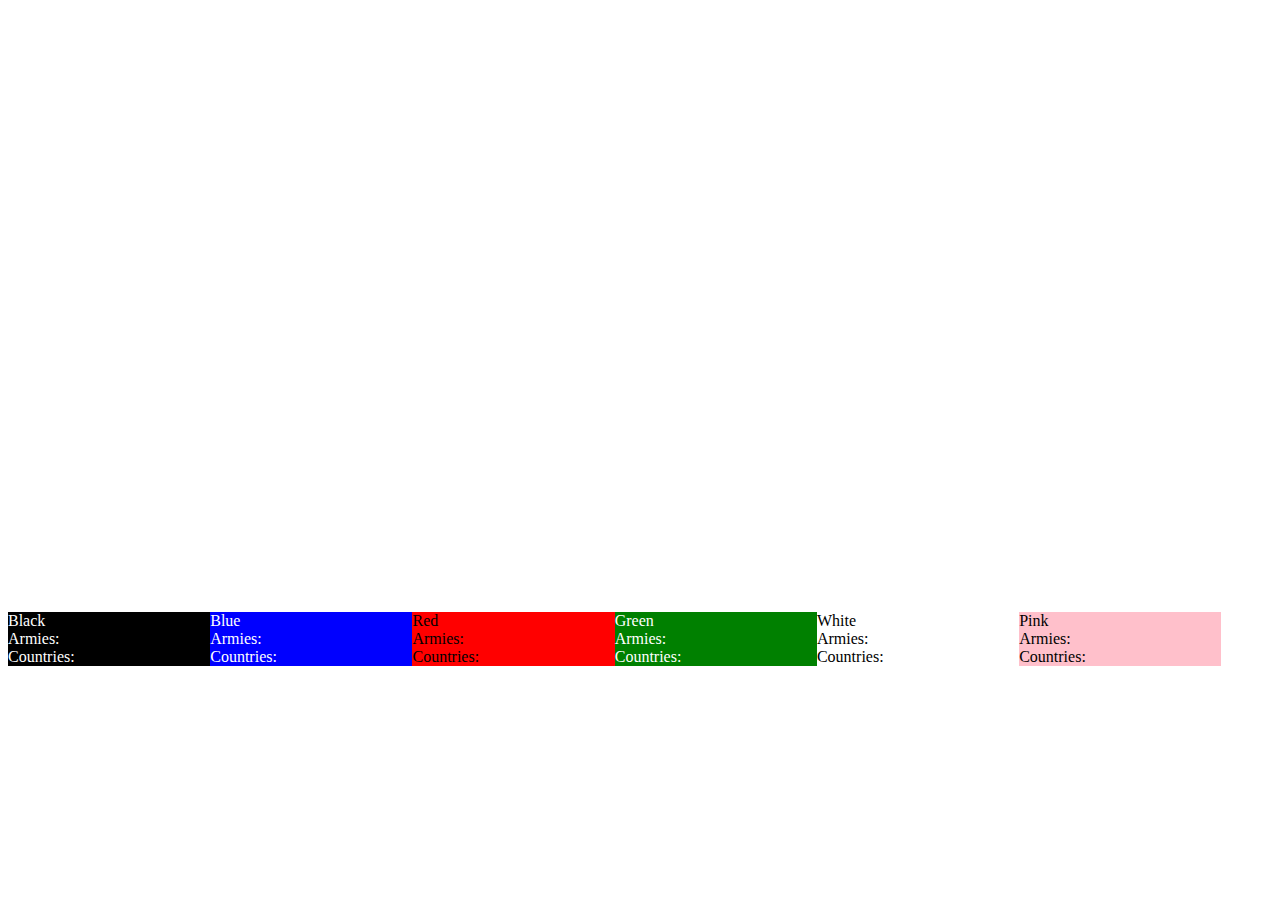
==== resource/html/index.html @ 8155b7d4 "more UI work and fix China/Ural bug" ====
<!DOCTYPE html>
<html lang="en">
<head>
    <meta charset="UTF-8">
    <title>Risk</title>
    <script src="js/map.js"></script>
    <script src="js/status.js"></script>
    <script src="js/connection.js"></script>
</head>
<body onload="draw_map()">
  <canvas id="canvas_map" width="1000" height="600" onclick="map_clicked">
  </canvas>

  <div id="order-console-div">
      <div id="active-player-field"></div>
      <div id="order-buttons-div"></div>
      <div id="order-console-end-div"></div>
  </div>

  <div id="player-status-div">
      <span style="color:#FFFFFF;background-color:#000000;width:16%;float:left;">
          Black<br/>
          Armies: <span id="black-armies"></span><br/>
          Countries: <span id="black-countries"></span><br/>
      </span>
      <span style="color:#FFFFFF;background-color:#0000FF;width:16%;float:left;">
          Blue<br/>
          Armies: <span id="blue-armies"></span><br/>
          Countries: <span id="blue-countries"></span><br/>
      </span>
      <span style="color:black;background-color:red;width:16%;float:left;">
          Red<br/>
          Armies: <span id="red-armies"></span><br/>
          Countries: <span id="red-countries"></span><br/>
      </span>
      <span style="color:white;background-color:green;width:16%;float:left;">
          Green<br/>
          Armies: <span id="green-armies"></span><br/>
          Countries: <span id="green-countries"></span><br/>
      </span>
      <span style="color:black;background-color:white;width:16%;float:left;">
          White<br/>
          Armies: <span id="white-armies"></span><br/>
          Countries: <span id="white-countries"></span><br/>
      </span>
      <span style="color:black;background-color:pink;width:16%;float:left;">
          Pink<br/>
          Armies: <span id="pink-armies"></span><br/>
          Countries: <span id="pink-countries"></span><br/>
      </span>
  </div>
</body>
</html>
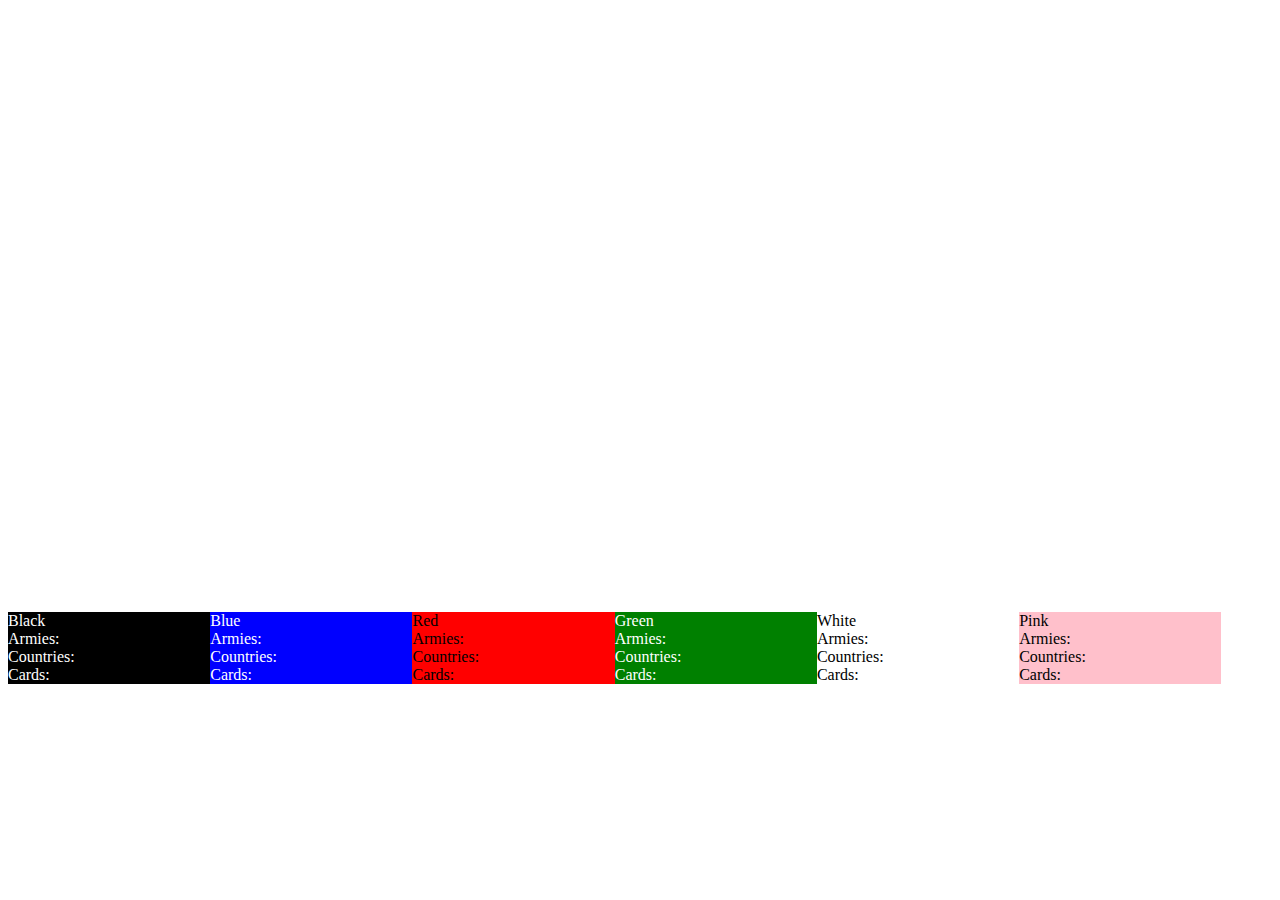
==== commit b73f3c12: "Better handling of cards and player updates" ====
--- a/resource/html/index.html
+++ b/resource/html/index.html
@@ -11,9 +11,8 @@
   <canvas id="canvas_map" width="1000" height="600" onclick="map_clicked">
   </canvas>
 
+  <div id="active-player-field"></div>
   <div id="order-console-div">
-      <div id="active-player-field"></div>
-      <div id="order-buttons-div"></div>
       <div id="order-console-end-div"></div>
   </div>
 
@@ -22,31 +21,37 @@
           Black<br/>
           Armies: <span id="black-armies"></span><br/>
           Countries: <span id="black-countries"></span><br/>
+          Cards: <span id="black-cardCount"></span><br/>
       </span>
       <span style="color:#FFFFFF;background-color:#0000FF;width:16%;float:left;">
           Blue<br/>
           Armies: <span id="blue-armies"></span><br/>
           Countries: <span id="blue-countries"></span><br/>
+          Cards: <span id="blue-cardCount"></span><br/>
       </span>
       <span style="color:black;background-color:red;width:16%;float:left;">
           Red<br/>
           Armies: <span id="red-armies"></span><br/>
           Countries: <span id="red-countries"></span><br/>
+          Cards: <span id="red-cardCount"></span><br/>
       </span>
       <span style="color:white;background-color:green;width:16%;float:left;">
           Green<br/>
           Armies: <span id="green-armies"></span><br/>
           Countries: <span id="green-countries"></span><br/>
+          Cards: <span id="green-cardCount"></span><br/>
       </span>
       <span style="color:black;background-color:white;width:16%;float:left;">
           White<br/>
           Armies: <span id="white-armies"></span><br/>
           Countries: <span id="white-countries"></span><br/>
+          Cards: <span id="white-cardCount"></span><br/>
       </span>
       <span style="color:black;background-color:pink;width:16%;float:left;">
           Pink<br/>
           Armies: <span id="pink-armies"></span><br/>
           Countries: <span id="pink-countries"></span><br/>
+          Cards: <span id="pink-cardCount"></span><br/>
       </span>
   </div>
 </body>
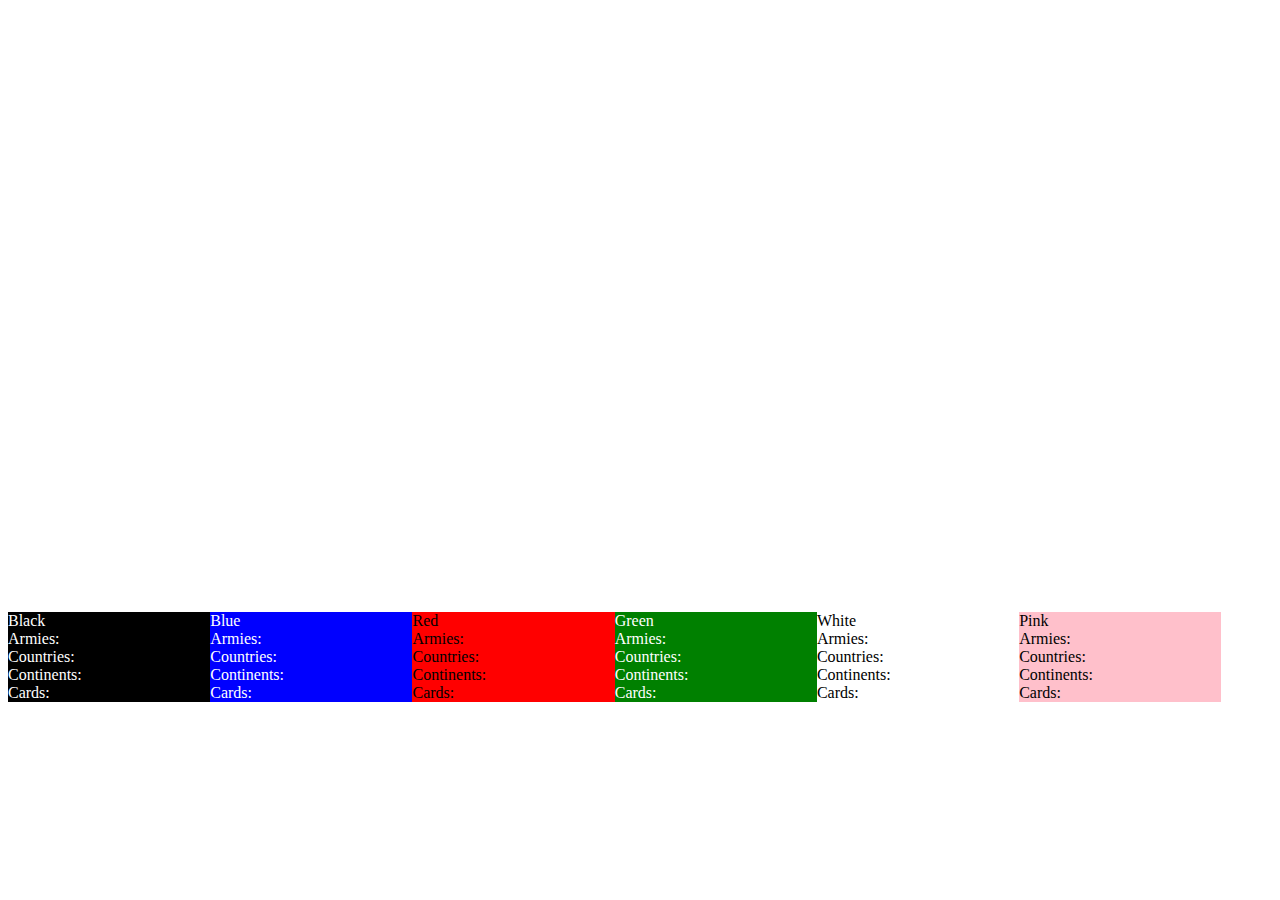
==== commit 0685e253: "display continent counts" ====
--- a/resource/html/index.html
+++ b/resource/html/index.html
@@ -12,45 +12,49 @@
   </canvas>
 
   <div id="active-player-field"></div>
-  <div id="order-console-div">
-      <div id="order-console-end-div"></div>
-  </div>
+  <div id="order-console-div"></div>
 
   <div id="player-status-div">
       <span style="color:#FFFFFF;background-color:#000000;width:16%;float:left;">
           Black<br/>
           Armies: <span id="black-armies"></span><br/>
           Countries: <span id="black-countries"></span><br/>
+          Continents: <span id="black-continents"></span><br/>
           Cards: <span id="black-cardCount"></span><br/>
       </span>
       <span style="color:#FFFFFF;background-color:#0000FF;width:16%;float:left;">
           Blue<br/>
           Armies: <span id="blue-armies"></span><br/>
           Countries: <span id="blue-countries"></span><br/>
+          Continents: <span id="blue-continents"></span><br/>
           Cards: <span id="blue-cardCount"></span><br/>
       </span>
       <span style="color:black;background-color:red;width:16%;float:left;">
           Red<br/>
           Armies: <span id="red-armies"></span><br/>
           Countries: <span id="red-countries"></span><br/>
+          Continents: <span id="red-continents"></span><br/>
           Cards: <span id="red-cardCount"></span><br/>
       </span>
       <span style="color:white;background-color:green;width:16%;float:left;">
           Green<br/>
           Armies: <span id="green-armies"></span><br/>
           Countries: <span id="green-countries"></span><br/>
+          Continents: <span id="green-continents"></span><br/>
           Cards: <span id="green-cardCount"></span><br/>
       </span>
       <span style="color:black;background-color:white;width:16%;float:left;">
           White<br/>
           Armies: <span id="white-armies"></span><br/>
           Countries: <span id="white-countries"></span><br/>
+          Continents: <span id="white-continents"></span><br/>
           Cards: <span id="white-cardCount"></span><br/>
       </span>
       <span style="color:black;background-color:pink;width:16%;float:left;">
           Pink<br/>
           Armies: <span id="pink-armies"></span><br/>
           Countries: <span id="pink-countries"></span><br/>
+          Continents: <span id="pink-continents"></span><br/>
           Cards: <span id="pink-cardCount"></span><br/>
       </span>
   </div>
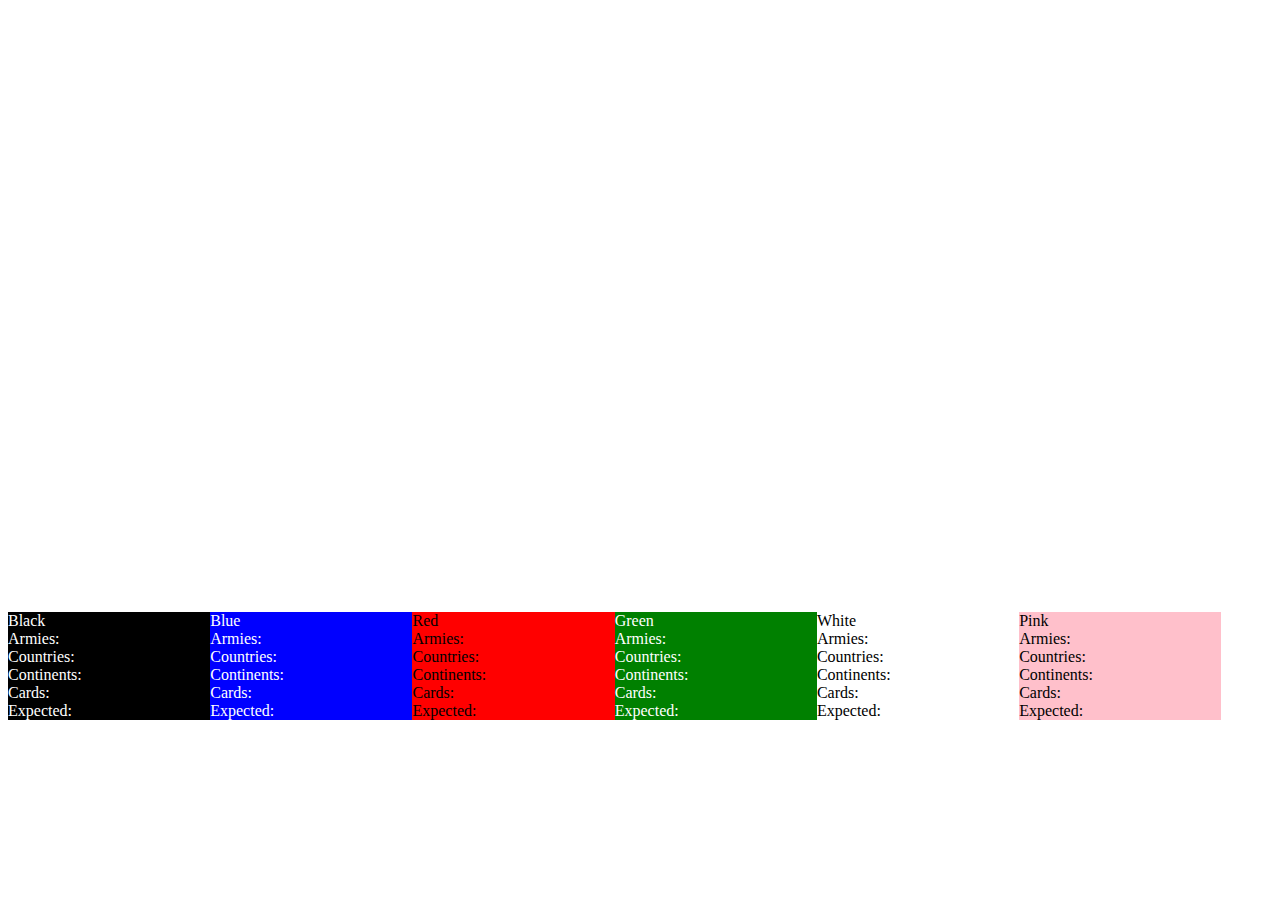
==== commit f483436f: "Improve card handling and client connection" ====
--- a/resource/html/index.html
+++ b/resource/html/index.html
@@ -21,6 +21,7 @@
           Countries: <span id="black-countries"></span><br/>
           Continents: <span id="black-continents"></span><br/>
           Cards: <span id="black-cardCount"></span><br/>
+          Expected: <span id="black-expected"></span><br/>
       </span>
       <span style="color:#FFFFFF;background-color:#0000FF;width:16%;float:left;">
           Blue<br/>
@@ -28,6 +29,7 @@
           Countries: <span id="blue-countries"></span><br/>
           Continents: <span id="blue-continents"></span><br/>
           Cards: <span id="blue-cardCount"></span><br/>
+          Expected: <span id="blue-expected"></span><br/>
       </span>
       <span style="color:black;background-color:red;width:16%;float:left;">
           Red<br/>
@@ -35,6 +37,7 @@
           Countries: <span id="red-countries"></span><br/>
           Continents: <span id="red-continents"></span><br/>
           Cards: <span id="red-cardCount"></span><br/>
+          Expected: <span id="red-expected"></span><br/>
       </span>
       <span style="color:white;background-color:green;width:16%;float:left;">
           Green<br/>
@@ -42,6 +45,7 @@
           Countries: <span id="green-countries"></span><br/>
           Continents: <span id="green-continents"></span><br/>
           Cards: <span id="green-cardCount"></span><br/>
+          Expected: <span id="green-expected"></span><br/>
       </span>
       <span style="color:black;background-color:white;width:16%;float:left;">
           White<br/>
@@ -49,6 +53,7 @@
           Countries: <span id="white-countries"></span><br/>
           Continents: <span id="white-continents"></span><br/>
           Cards: <span id="white-cardCount"></span><br/>
+          Expected: <span id="white-expected"></span><br/>
       </span>
       <span style="color:black;background-color:pink;width:16%;float:left;">
           Pink<br/>
@@ -56,6 +61,7 @@
           Countries: <span id="pink-countries"></span><br/>
           Continents: <span id="pink-continents"></span><br/>
           Cards: <span id="pink-cardCount"></span><br/>
+          Expected: <span id="pink-expected"></span><br/>
       </span>
   </div>
 </body>
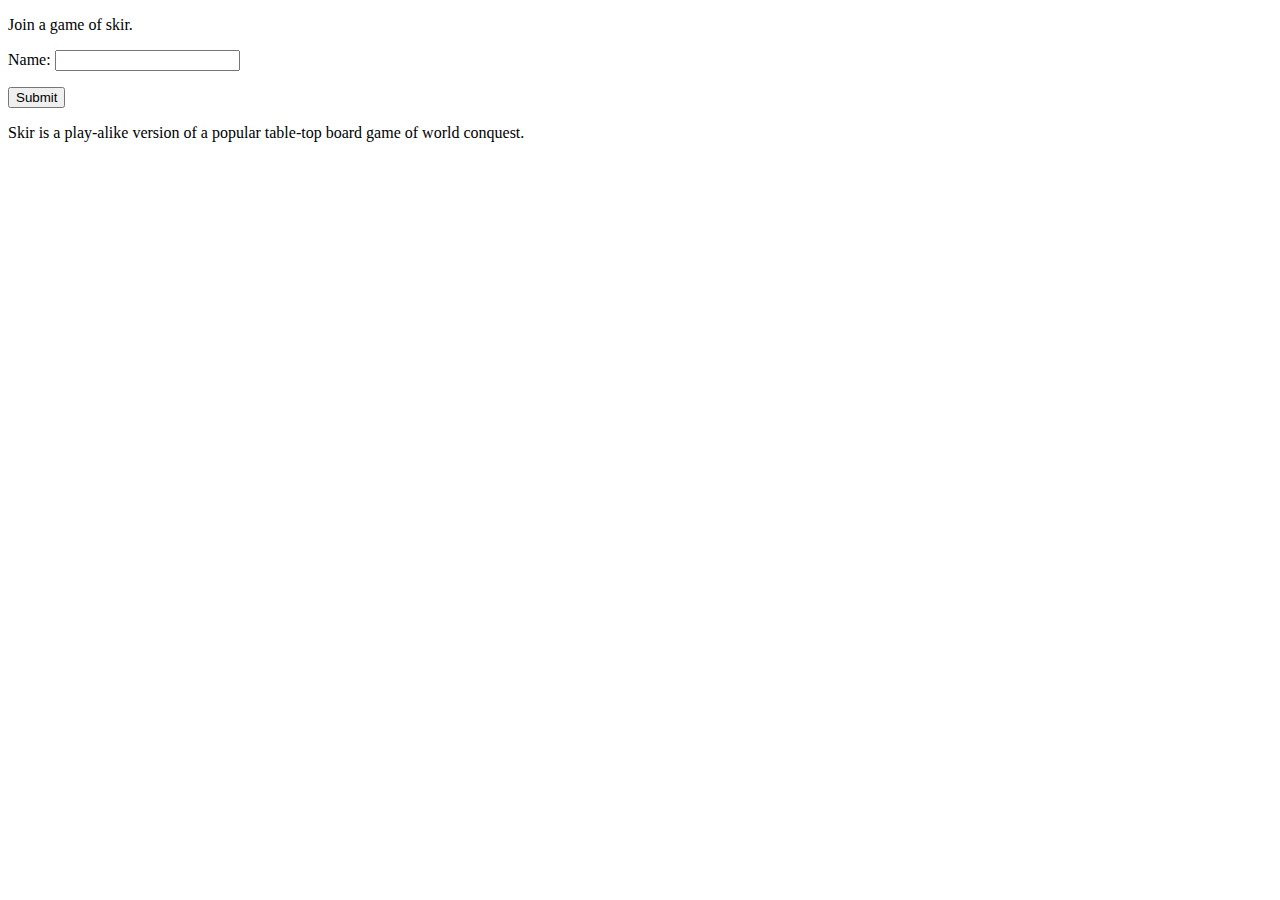
==== commit 3adc8c15: "Big changes. Add templating. Change web flow." ====
--- a/resource/html/index.html
+++ b/resource/html/index.html
@@ -2,67 +2,14 @@
 <html lang="en">
 <head>
     <meta charset="UTF-8">
-    <title>Risk</title>
-    <script src="js/map.js"></script>
-    <script src="js/status.js"></script>
-    <script src="js/connection.js"></script>
+    <title>Skir</title>
 </head>
-<body onload="draw_map()">
-  <canvas id="canvas_map" width="1000" height="600" onclick="map_clicked">
-  </canvas>
-
-  <div id="active-player-field"></div>
-  <div id="order-console-div"></div>
-
-  <div id="player-status-div">
-      <span style="color:#FFFFFF;background-color:#000000;width:16%;float:left;">
-          Black<br/>
-          Armies: <span id="black-armies"></span><br/>
-          Countries: <span id="black-countries"></span><br/>
-          Continents: <span id="black-continents"></span><br/>
-          Cards: <span id="black-cardCount"></span><br/>
-          Expected: <span id="black-expected"></span><br/>
-      </span>
-      <span style="color:#FFFFFF;background-color:#0000FF;width:16%;float:left;">
-          Blue<br/>
-          Armies: <span id="blue-armies"></span><br/>
-          Countries: <span id="blue-countries"></span><br/>
-          Continents: <span id="blue-continents"></span><br/>
-          Cards: <span id="blue-cardCount"></span><br/>
-          Expected: <span id="blue-expected"></span><br/>
-      </span>
-      <span style="color:black;background-color:red;width:16%;float:left;">
-          Red<br/>
-          Armies: <span id="red-armies"></span><br/>
-          Countries: <span id="red-countries"></span><br/>
-          Continents: <span id="red-continents"></span><br/>
-          Cards: <span id="red-cardCount"></span><br/>
-          Expected: <span id="red-expected"></span><br/>
-      </span>
-      <span style="color:white;background-color:green;width:16%;float:left;">
-          Green<br/>
-          Armies: <span id="green-armies"></span><br/>
-          Countries: <span id="green-countries"></span><br/>
-          Continents: <span id="green-continents"></span><br/>
-          Cards: <span id="green-cardCount"></span><br/>
-          Expected: <span id="green-expected"></span><br/>
-      </span>
-      <span style="color:black;background-color:white;width:16%;float:left;">
-          White<br/>
-          Armies: <span id="white-armies"></span><br/>
-          Countries: <span id="white-countries"></span><br/>
-          Continents: <span id="white-continents"></span><br/>
-          Cards: <span id="white-cardCount"></span><br/>
-          Expected: <span id="white-expected"></span><br/>
-      </span>
-      <span style="color:black;background-color:pink;width:16%;float:left;">
-          Pink<br/>
-          Armies: <span id="pink-armies"></span><br/>
-          Countries: <span id="pink-countries"></span><br/>
-          Continents: <span id="pink-continents"></span><br/>
-          Cards: <span id="pink-cardCount"></span><br/>
-          Expected: <span id="pink-expected"></span><br/>
-      </span>
-  </div>
+<body>
+    <p>Join a game of skir.</p>
+    <form action="/" method="get">
+        <p>Name: <input name="name-input" type="text"/></p>
+        <p><input type="submit"/></p>
+    </form>
+    <p>Skir is a play-alike version of a popular table-top board game of world conquest.</p>
 </body>
 </html>